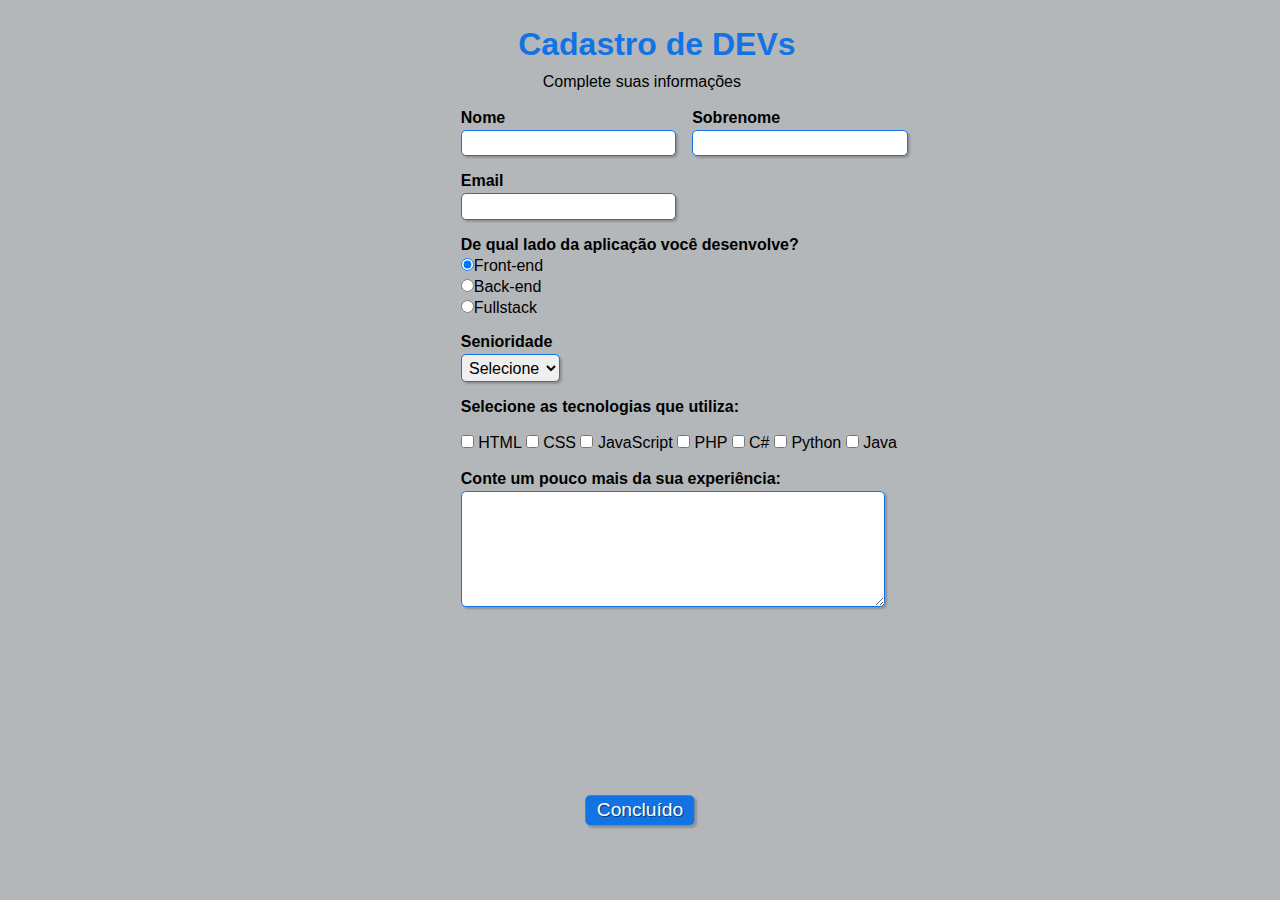
==== formulario.html @ 85971db1 "Adicionado todos os itens do formulario" ====
<!DOCTYPE html>
<html lang="en">

    <head>
        <meta charset="utf-8">
        <meta name="viewport" content="width=device-width, initial-scale=1, shrink-to-fit=no">
        <link rel="stylesheet" type="text/css" href="style.css" media="screen">
        <title>Cadastro</title>
    </head>

    <body>  

        <div>
            <h1 id="titulo">Cadastro de DEVs</h1>
            <p id="subtitulo">Complete suas informações</p>
            <br>
        </div>

        <form>

            <fieldset class="grupo">
                <div class="campo">
                    <label for="nome"><strong>Nome</strong></label>
                    <input type="text" name="nome" id="nome" required>
                </div>

                <div class="campo">
                    <label for="sobrenome"><strong>Sobrenome</strong></label>
                    <input type="text" name="sobrenome" id="sobrenome" required>
                </div>
            </fieldset> 

            <div class="campo">
                <label for="email"><strong>Email</strong></label>
                <input type="email" name="email" id="email" required>
            </div>

            <div class="campo">
                <label><strong>De qual lado da aplicação você desenvolve?</strong></label>
                <label>
                    <input type="radio" name="devweb" value="frontend" checked>Front-end
                </label>
                <label>
                    <input type="radio" name="devweb" value="backend">Back-end
                </label>
                <label>
                    <input type="radio" name="devweb" value="fullstack">Fullstack
                </label>
            </div>

            <div class="campo">
                <label for="senioridade"><strong>Senioridade</strong></label>
                <select id="senioridade" required>
                  <option selected disabled value="">Selecione</option>
                  <option>Júnior</option>
                  <option>Pleno</option>
                  <option>Sênior</option>
                </select>
            </div>

            <fieldset class="grupo">
                <div id="check">
                    <label><strong>Selecione as tecnologias que utiliza:</strong></label><br><br>
                    <input type="checkbox" id="tecnologia1" name="tecnologia1" value="HTML">
                    <label for="tecnologia1"> HTML</label>
                    <input type="checkbox" id="tecnologia2" name="tecnologia2" value="CSS">
                    <label for="tecnologia2"> CSS</label>
                    <input type="checkbox" id="tecnologia3" name="tecnologia3" value="JavaScript">
                    <label for="tecnologia3"> JavaScript</label>
                    <input type="checkbox" id="tecnologia4" name="tecnologia4" value="PHP">
                    <label for="tecnologia4"> PHP</label>
                    <input type="checkbox" id="tecnologia5" name="tecnologia5" value="C#">
                    <label for="tecnologia5"> C#</label>
                    <input type="checkbox" id="tecnologia6" name="tecnologia6" value="Python">
                    <label for="tecnologia6"> Python</label>
                    <input type="checkbox" id="tecnologia7" name="tecnologia7" value="Java">
                    <label for="tecnologia7"> Java</label>
                </div>
            </fieldset>

            <div class="campo">
                <br>
                <label for="experiencia"><strong>Conte um pouco mais da sua experiência: </strong></label>
                <textarea rows="6" style="width: 26em" id="experiencia" name="experiencia"></textarea>
            </div>

            <button class="botao" type="submit" onsubmit="">Concluído</button>            

        </form>

    </body>

</html>
---- style.css ----
/* Todos os elementos da página */
* {
    margin: 0;
    padding: 0;
}

#titulo {
    font-family: sans-serif;
    color: #1173e4;
    margin-left: 7%;
} 

#subtitulo {
    font-family: sans-serif;
    color: black;
    margin-left: 10%;
    margin-top: 10px;
} 

#check{
    display: inline-block;
}

fieldset {
    border: 0;
}

body{
    background-color: #b4b7b9;
    font-family: sans-serif;
    font-size: 1em;
    color: #000000;
    margin-left: 36%;
    margin-top: 2%;
    justify-content: center;
}

input, select, textarea, button {
    font-family: sans-serif;
    font-size: 1em;
    color: #000000;
    border-radius: 5px;
}

.grupo:before, .grupo:after {
    display: table;
}

.grupo:after {
    clear: both;
}

.campo {
    margin-bottom: 1em;
}

.campo label {
    margin-bottom: 0.2em;
    color: #000000;
    display: block;
}

fieldset.grupo .campo {
    float:  left;
    margin-right: 1em;
}

.campo input[type="text"], .campo input[type="email"], .campo select, .campo textarea {
    padding: 0.2em;
    border: 1px solid #1173e4;
    box-shadow: 2px 2px 2px rgba(0,0,0,0.2);
    display: block;
}

.campo select option {
    padding-right: 1em;
}

.campo input:focus, .campo select:focus, .campo textarea:focus {
    background: #c6c9cc;
}

.botao {
    font-size: 1.2em;
    background: #1173e4;
    border: 0;
    margin-bottom: 1em;
    color: #ffffff;
    padding: 0.2em 0.6em;
    box-shadow: 2px 2px 2px rgba(0,0,0,0.2);
    text-shadow: 1px 1px 1px rgba(0,0,0,0.5);
    position: absolute;
    top: 90%;
    left: 50%;
    margin-right: -50%;
    transform: translate(-50%, -50%)
}

.botao:hover {
    background: #084892;
    box-shadow: inset 2px 2px 2px rgba(0,0,0,0.2);
    text-shadow: none;
}

.botao, select{
    cursor: pointer;
}
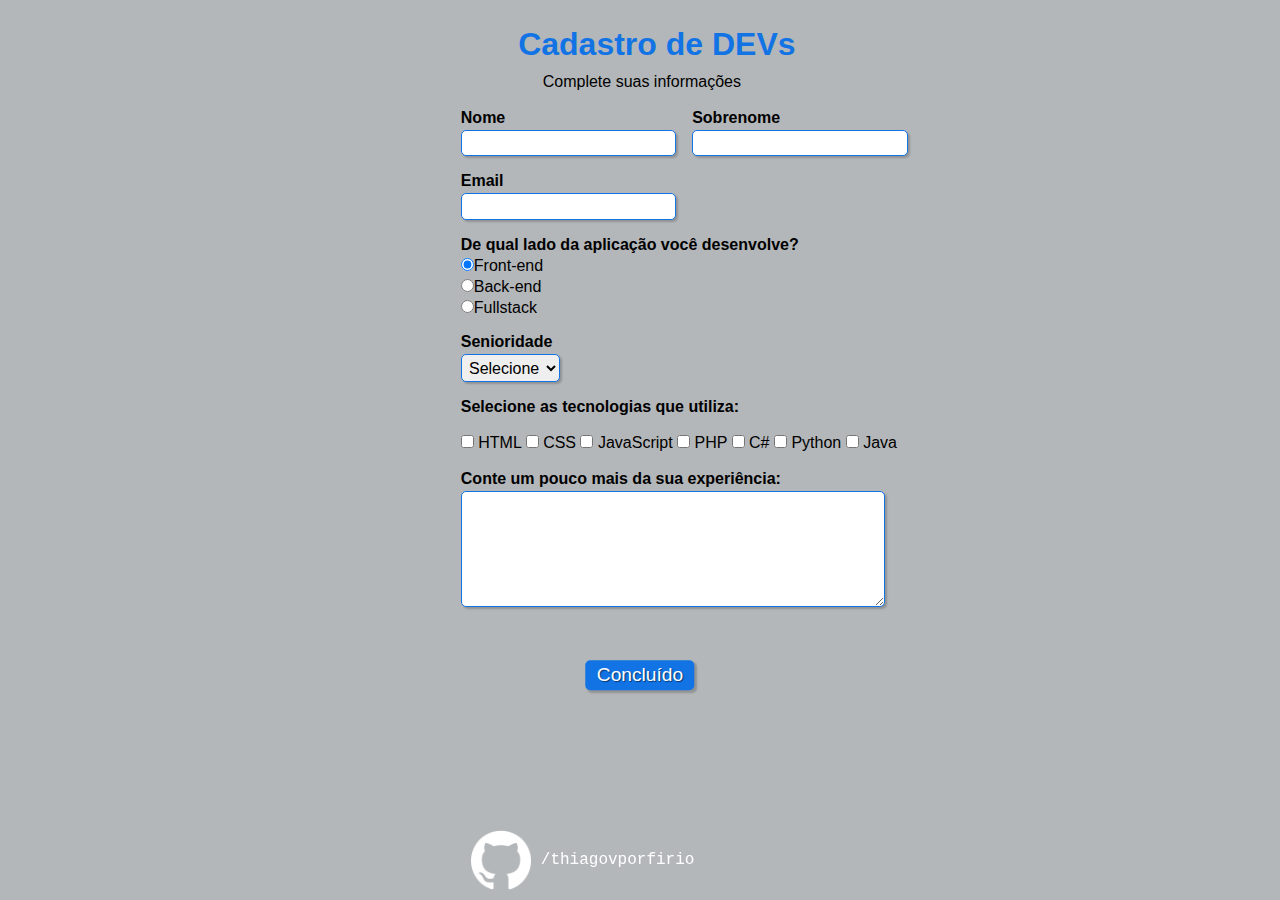
==== commit d460e497: "Revisamos arquivos" ====
--- a/formulario.html
+++ b/formulario.html
@@ -5,6 +5,7 @@
         <meta charset="utf-8">
         <meta name="viewport" content="width=device-width, initial-scale=1, shrink-to-fit=no">
         <link rel="stylesheet" type="text/css" href="style.css" media="screen">
+        <link rel="icone" type="icon/image" href="./assets/icon2.png">
         <title>Cadastro</title>
     </head>
 
@@ -88,6 +89,14 @@
 
         </form>
 
+        <footer>
+            <a href="https://github.com/thiagovporfirio">
+                <img class="footer1" src="./assets/github.png" alt="Icone do github">
+                /thiagovporfirio
+            </a>
+        </footer>
+
+
     </body>
 
 </html>--- a/style.css
+++ b/style.css
@@ -90,7 +90,7 @@
     box-shadow: 2px 2px 2px rgba(0,0,0,0.2);
     text-shadow: 1px 1px 1px rgba(0,0,0,0.5);
     position: absolute;
-    top: 90%;
+    top: 75%;
     left: 50%;
     margin-right: -50%;
     transform: translate(-50%, -50%)
@@ -104,4 +104,30 @@
 
 .botao, select{
     cursor: pointer;
+}
+
+footer{
+    padding: 10px;
+    bottom: 0;
+    display: flex;
+    justify-content: center;
+    margin: auto;
+    position: fixed;
+}
+
+.footer1{
+    width: 60px;
+    height: 60px;
+    
+}
+
+
+a{
+    font-family: 'Courier New', Courier, monospace;
+    display: flex;
+    align-items: center;
+    gap: 10px;
+    color: white;
+    text-decoration: none;
+   
 }